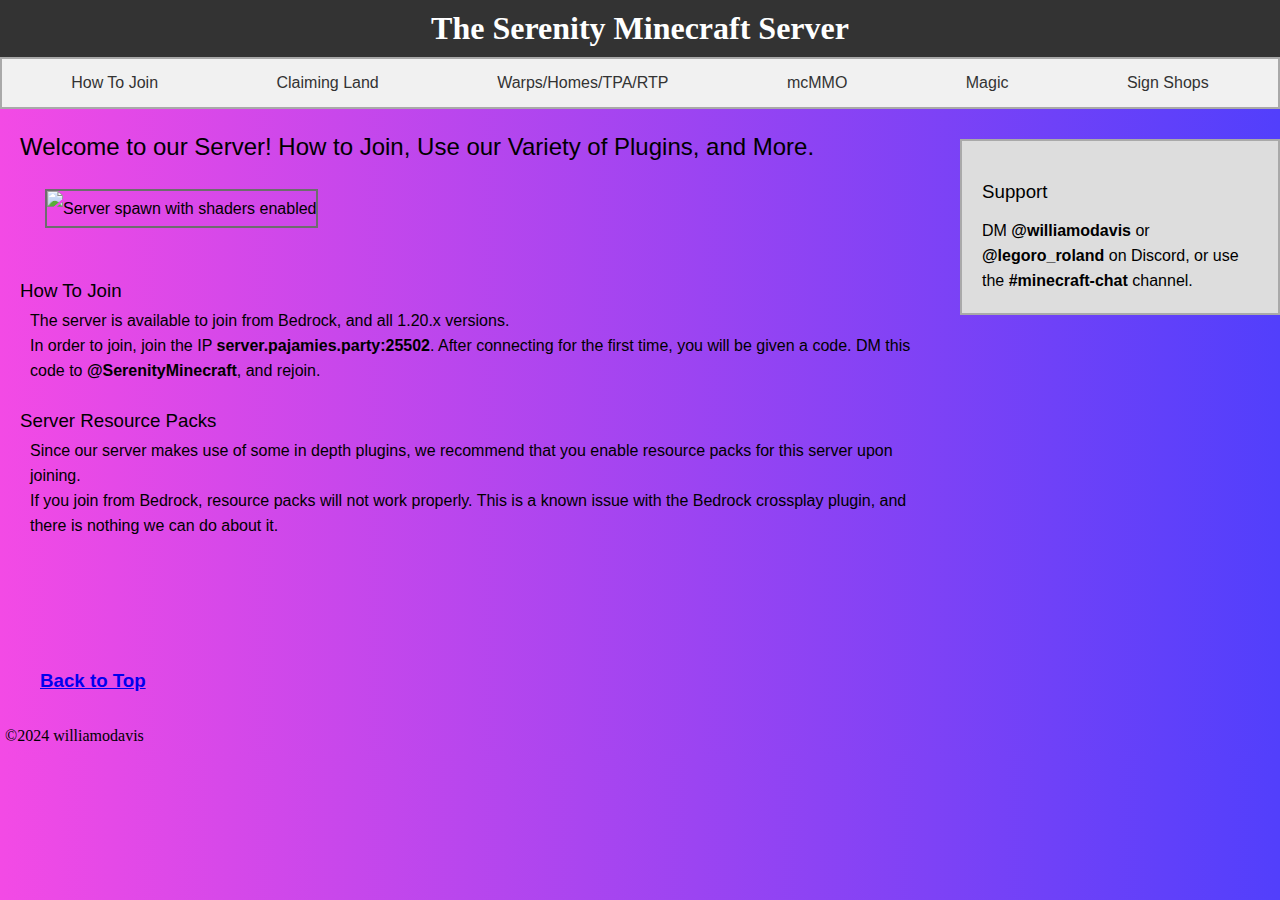
==== index.html @ 29674c71 "initial commitment" ====
<!DOCTYPE html>
<html lang="en">
<head>
    <meta charset="UTF-8">
    <meta name="viewport" content="width=device-width, initial-scale=1.0">
    <title>Serenity Minecraft</title>
    <link rel="stylesheet" href="styles.css">
</head>
<body>
    <!--Title bar-->
    <header class="title-bar">
        <h1>The Serenity Minecraft Server</h1>
    </header>
    <!--Navbar-->
    <nav class="navbar">
        <a href="index.html">How To Join</a>
        <a href="page2.html">Claiming Land</a>
        <a href="page3.html">Warps/Homes/TPA/RTP</a>
        <a href="page4.html">mcMMO</a>
        <a href="page5.html">Magic</a>
        <a href="page6.html">Sign Shops</a>
        <!--<a href="test.html">Test Page for Assignments</a>-->
    </nav>
    <!--Sidebar-->
    <div class="sidebar">
        <h3 class="sidebar-heading">Support</h3>
        <p class="sidebar-text">DM <strong>@williamodavis</strong> or <strong>@legoro_roland</strong> on Discord, or use the <strong>#minecraft-chat</strong> channel.</p>
    </div>
    <!--Main content-->
    <main class="content">
        <h2>Welcome to our Server! How to Join, Use our Variety of Plugins, and More.</h2>
        <img src="Images/homeHeader.png" alt="Server spawn with shaders enabled">
        <h3>How To Join</h3>
        <p>The server is available to join from Bedrock, and all 1.20.x versions.<br>In order to join, join the IP <strong>server.pajamies.party:25502</strong>. 
            After connecting for the first time, you will be given a code. DM this code to <strong>@SerenityMinecraft</strong>, and rejoin.</p>
        <h3>Server Resource Packs</h3>
        <p>Since our server makes use of some in depth plugins, we recommend that you enable resource packs for this server upon joining.<br>If you join from Bedrock, resource packs will
        not work properly. This is a known issue with the Bedrock crossplay plugin, and there is nothing we can do about it.</p>
        <br><br><br>
        <a href="#"><h3 class="backToTop">Back to Top</h3></a> <!--Back to top link-->
    </main>
    <footer>
        <p>&copy;2024 williamodavis</p>
    </footer>
</body>
</html>
---- styles.css ----
* {
    margin: 0;
    padding: 0;
    box-sizing: border-box;
  }
  
  body {
    background-image: linear-gradient(to right, rgb(243, 74, 229), rgb(82, 63, 252));
  }

  footer {
    
    bottom: 0;
    width: 100%;
    margin: 5px;
  }
  
  .header-and-sidebar {
    display: flex; 
  }
  
  .title-bar {
    background-color: #333;
    color: #fff;
    text-align: center;
    padding: 10px;
    flex-shrink: 0; 
  }

  h2 {
    font-weight: 500;
  }

  h3 {
    font-weight: 400;
    margin-top: 20px;
  }
  
  #learnmorepic {
    width: 40%;
    margin-top: 10px;
  }
  
  .content {
    padding: 20px;
    
    margin-right: 25%;
    line-height: 35px;
    font-family: Arial, Helvetica, sans-serif;
  }

  .content2 {
    padding: 20px;
    
    margin-right: 25%;
    line-height: 15px;
    font-family: Arial, Helvetica, sans-serif;
  }

  p {
    line-height: 25px;
  }

  .content p {
    margin-left: 10px;
  }

  img {
    margin: 25px;
    width: 60%;
    border: rgb(109, 109, 109) solid 2px;
  }

  li {
    margin-left: 50px;
    line-height: 25px;
  }

  /*Make <p> tag into header*/
  .mini-header {
    font-size: large;
    margin-top: 20px;
    line-height: 15px;
  }

  /*used to give first item in list a bit of distance from mini-header*/
  .id1 {
    margin-top: 10px;
  }

  /*Navbar styling*/
  .navbar {
    background-color: #f1f1f1;
    display: flex;
    justify-content: space-around;
    padding: 10px;
    flex-shrink: 0;
    border: darkgrey 2px solid;
  }
  
  .navbar a {
    text-decoration: none;
    color: #333;
    padding: 5px;
    font-family: Arial, Helvetica, sans-serif;
  }

  /*Sidebar styling*/
  .sidebar-text {
    margin-top: 15px;
  }

  .side-links {
    line-height: 10px;
    margin-left: 13px;
  }

  u {
    color: blue;
  }

  u:hover {
    color:blueviolet
  }
  
  .sidebar a {
    text-decoration: none;
    color: #333;
    display: block;
    padding: 5px;
  }

  .sidebar p {
    font-family: Arial, Helvetica, sans-serif;
  }

  .sidebar {
    width: 25%;
    background-color: #ddd;
    padding: 20px;
    top: calc(60px + NAVBAR_HEIGHT); 
    right: 0;
    height: calc(100% - (60px + NAVBAR_HEIGHT)); 
    margin-top: 30px;
    border: darkgrey 2px solid;
    position: relative;
    float: right;
  }

  #id5 {
    width: 25%;
    margin: 20px;
    height: fit-content;
  }

  #mcmmoimage {
    width: 25%;
  }
/*Styling for showing image on link hover*/
  .hover-container {
    position: relative;
  }
  
  .card-image {
    display: none;
    position: absolute;
    top: -100px; 
    left: 50%;
    box-shadow: 2px 2px 5px rgba(0, 0, 0, 0.3);
    width: 250px;
    margin-left: 150px;
  }
  
  .hover-container a:hover + .card-image {
    display: block; 
  }

  .pic-show {
    display: inline;
  }

/*Video grid styling*/
.grid-container {
  display: grid;
  grid-template-columns: repeat(3, 1fr);
  grid-gap: 20px;
  width: 90%;
  margin: 0 auto;
  float: left;
  margin-top: 50px;
}

.grid-item {
  text-align: center;
  width: 90%;
}

.grid-item iframe {
  width: 100%; 
  height: 200px; 
  border: none;
}

/*Assorted styles*/
.sideImage {
  width: 25%;
  float: right;
  
}

.sidebar-heading {
  font-family: Arial, Helvetica, sans-serif;
}

.backToTop {
margin-left: 20px;
font-weight: 600;

}

ul ul ul li {
margin-left: 65px;
}

.paragraphText {
padding-left: 40px;
}
/*RWD styling */
  @media screen and (max-width: 700px) {
    .grid-container {
      grid-template-columns: repeat(1, 1fr);
    }
    
    .header-and-sidebar {
      flex-direction: column;
    }
  
    .sidebar {
      width: 25%;
      margin-top: 10px;

    }

    .sidebar-heading {
      font-size: medium;
      font-family: Arial, Helvetica, sans-serif;
    }

    .sidebar-text {
      font-size: small;
    }

    .sidebar-links {
      font-size: small;
    }
  
    .content {
      margin-right: 0;
      margin-right: 28%;
    }

    img {
      width: 80%;
    }

    nav a {
      border-left: darkgrey 0px solid;
      border-right: darkgrey 0px solid;
    }
    .card-image {
      width: 180px;
      margin-left: 100px;
    }

    #turnOrder {
      width: 35%;
    }
  }
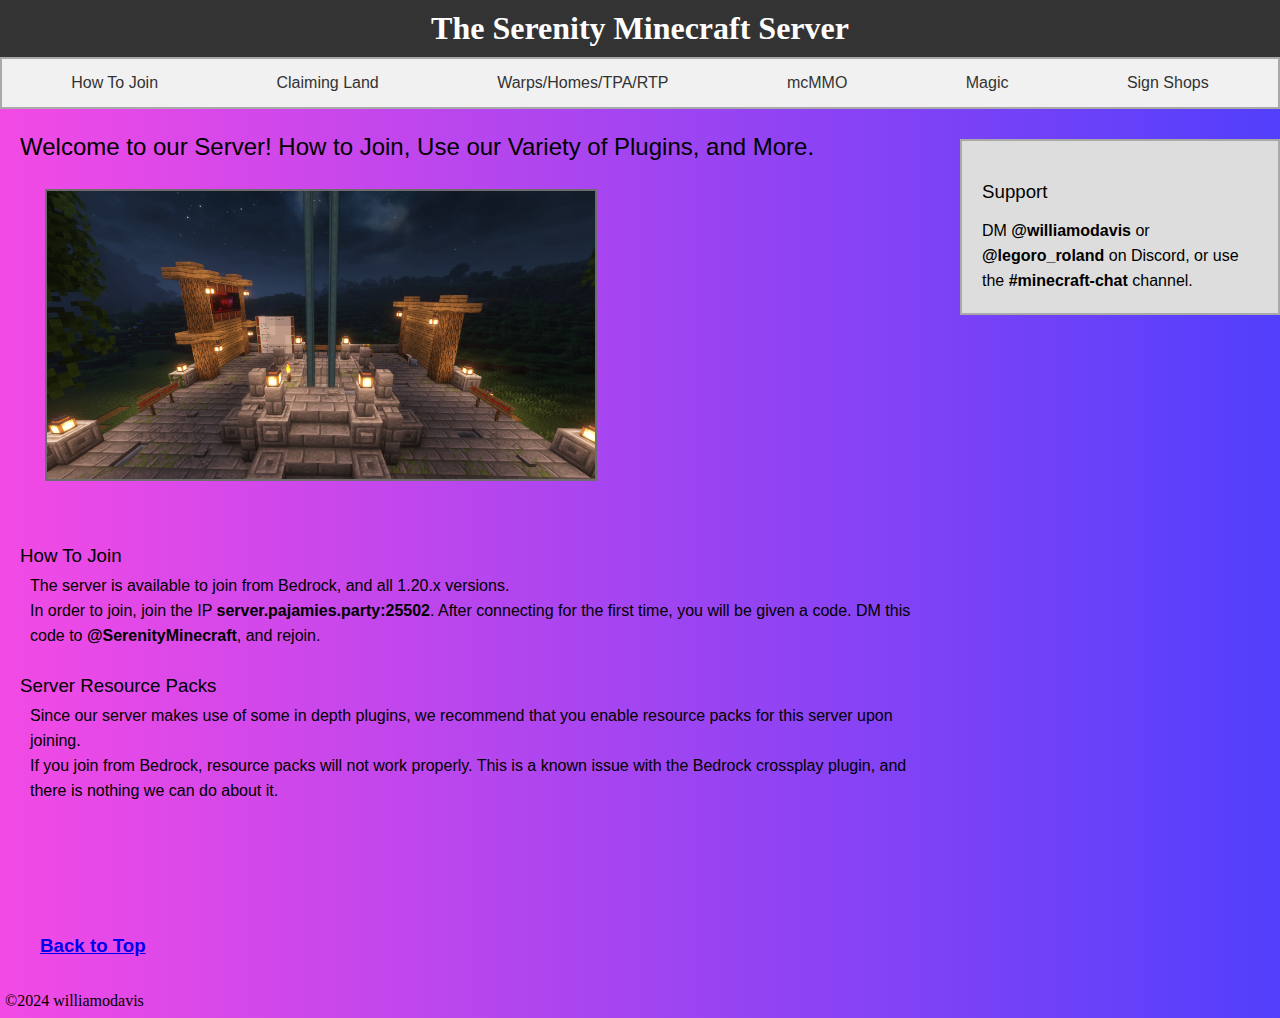
==== commit 4c0b51d9: "Add files via upload" ====
--- a/index.html
+++ b/index.html
@@ -35,7 +35,7 @@
             After connecting for the first time, you will be given a code. DM this code to <strong>@SerenityMinecraft</strong>, and rejoin.</p>
         <h3>Server Resource Packs</h3>
         <p>Since our server makes use of some in depth plugins, we recommend that you enable resource packs for this server upon joining.<br>If you join from Bedrock, resource packs will
-        not work properly. This is a known issue with the Bedrock crossplay plugin, and there is nothing we can do about it.</p>
+        not work properly. This is a known issue with the Bedrock crossplay plugin, and there is nothing we can do about it. </p>
         <br><br><br>
         <a href="#"><h3 class="backToTop">Back to Top</h3></a> <!--Back to top link-->
     </main>
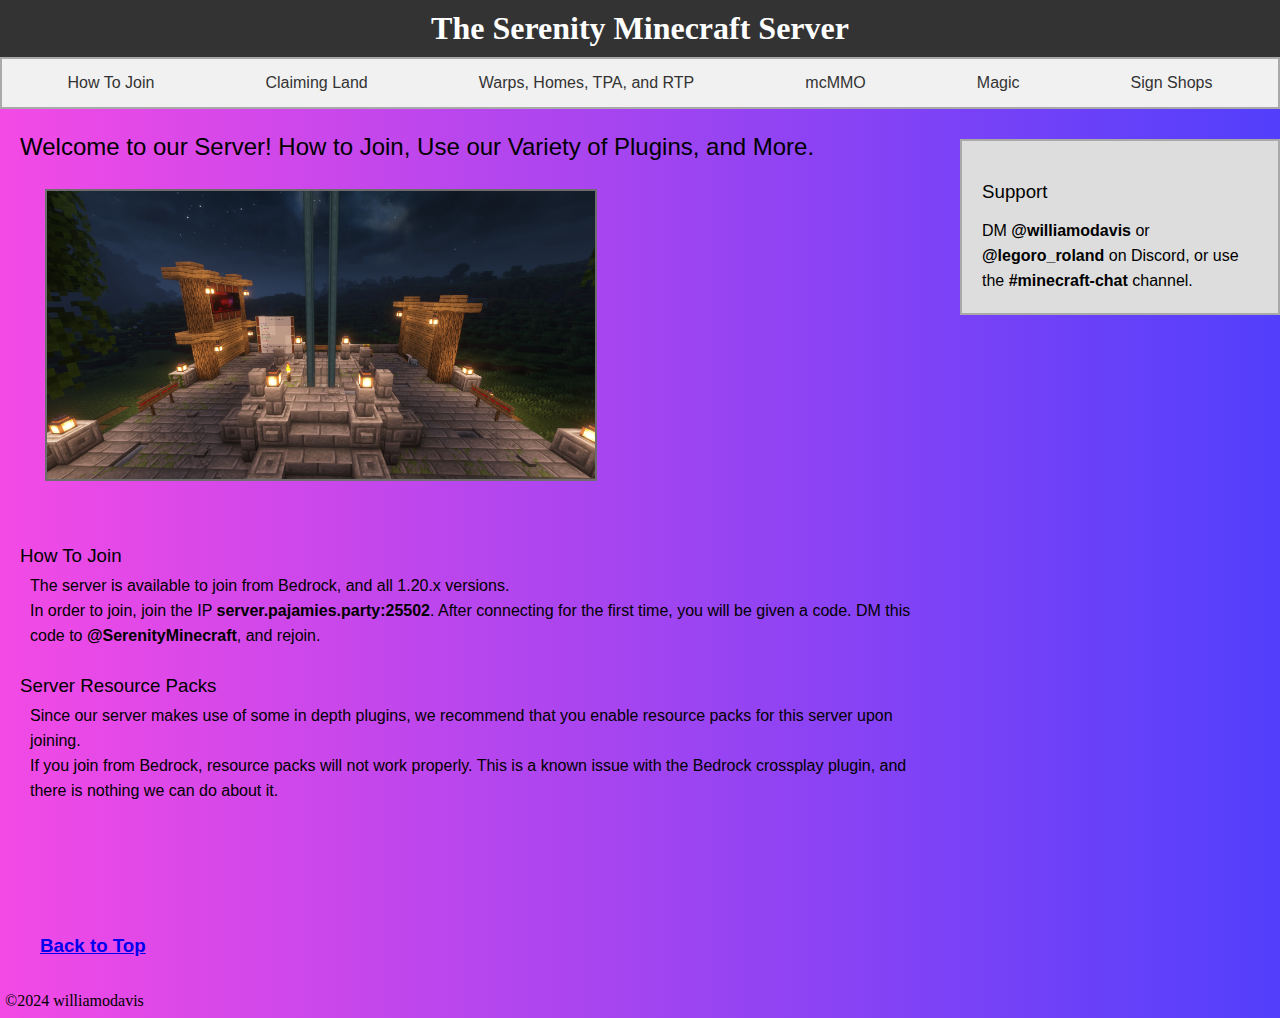
==== commit 32819646: "Better responsive web design and some smaller fixes" ====
--- a/index.html
+++ b/index.html
@@ -15,7 +15,7 @@
     <nav class="navbar">
         <a href="index.html">How To Join</a>
         <a href="page2.html">Claiming Land</a>
-        <a href="page3.html">Warps/Homes/TPA/RTP</a>
+        <a href="page3.html">Warps, Homes, TPA, and RTP</a>
         <a href="page4.html">mcMMO</a>
         <a href="page5.html">Magic</a>
         <a href="page6.html">Sign Shops</a>
--- a/styles.css
+++ b/styles.css
@@ -236,7 +236,7 @@
     }
   
     .sidebar {
-      width: 25%;
+      width: 28%;
       margin-top: 10px;
 
     }
@@ -264,8 +264,7 @@
     }
 
     nav a {
-      border-left: darkgrey 0px solid;
-      border-right: darkgrey 0px solid;
+      font-size: small;
     }
     .card-image {
       width: 180px;
@@ -275,5 +274,21 @@
     #turnOrder {
       width: 35%;
     }
+
+    p {
+      font-size: small;
+    }
+
+    main li {
+      font-size: small;
+    }
+
+    #mcmmoimage {
+      width: 60%;
+    }
+
+    #magicHeader {
+      width: 90%;
+    }
   }
   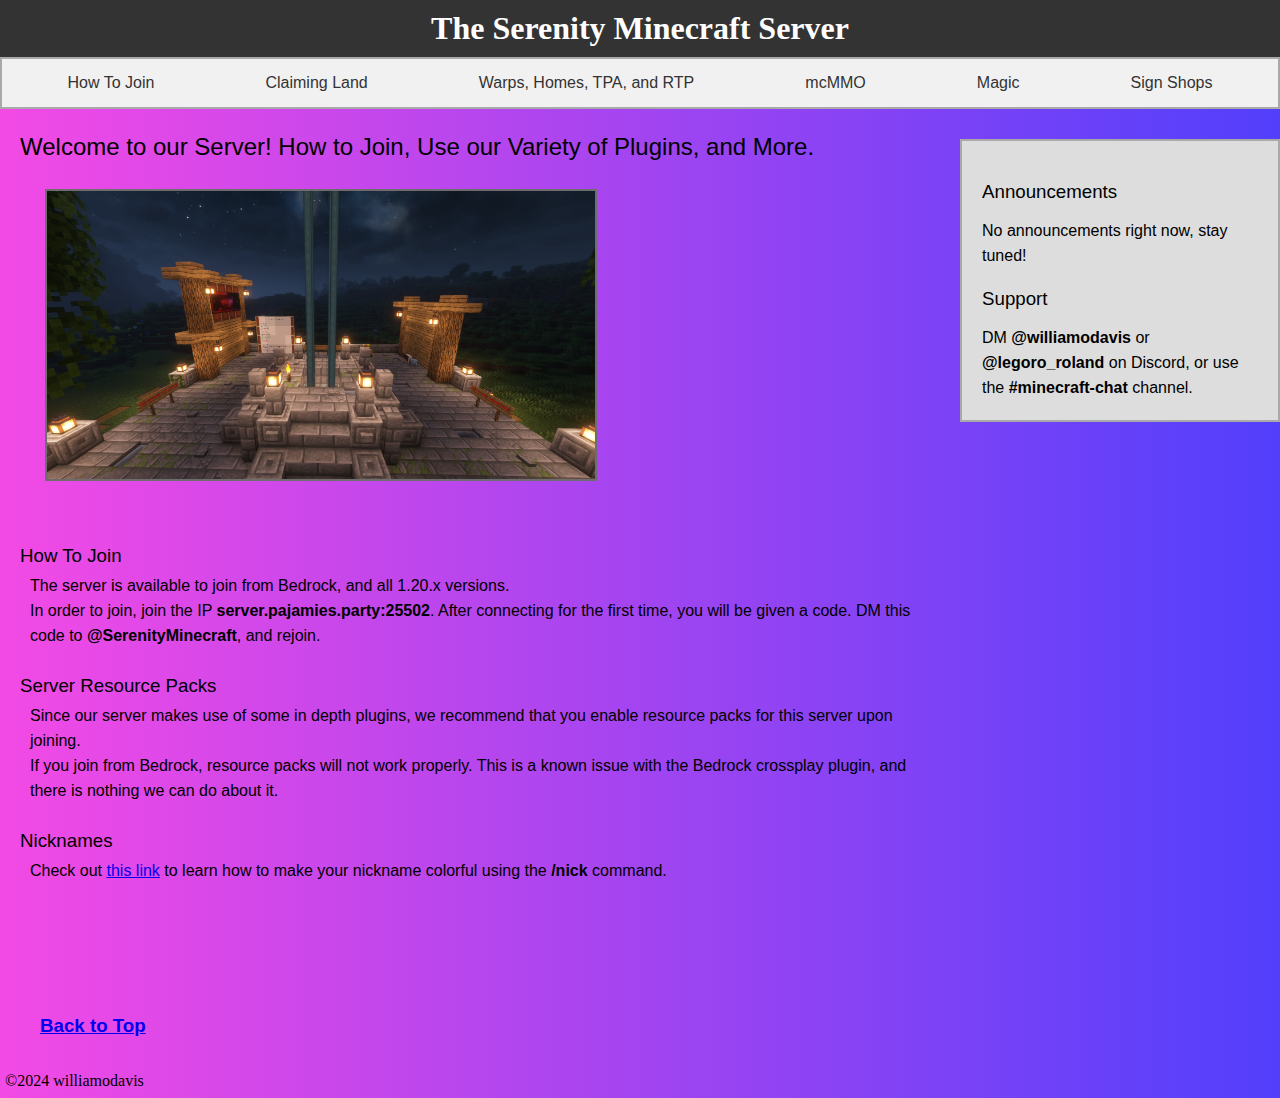
==== commit 6165b1aa: "announcements sidebar, updated magic items, nickname info" ====
--- a/index.html
+++ b/index.html
@@ -23,6 +23,8 @@
     </nav>
     <!--Sidebar-->
     <div class="sidebar">
+        <h3 class="sidebar-heading">Announcements</h3>
+        <p class="sidebar-text">No announcements right now, stay tuned!</p>
         <h3 class="sidebar-heading">Support</h3>
         <p class="sidebar-text">DM <strong>@williamodavis</strong> or <strong>@legoro_roland</strong> on Discord, or use the <strong>#minecraft-chat</strong> channel.</p>
     </div>
@@ -36,6 +38,8 @@
         <h3>Server Resource Packs</h3>
         <p>Since our server makes use of some in depth plugins, we recommend that you enable resource packs for this server upon joining.<br>If you join from Bedrock, resource packs will
         not work properly. This is a known issue with the Bedrock crossplay plugin, and there is nothing we can do about it. </p>
+        <h3>Nicknames</h3>
+        <p>Check out <a target="blank_" href="https://play-minecraft-servers.com/rgb-gradient-creator/">this link</a> to learn how to make your nickname colorful using the <strong>/nick</strong> command.</p>
         <br><br><br>
         <a href="#"><h3 class="backToTop">Back to Top</h3></a> <!--Back to top link-->
     </main>
--- a/styles.css
+++ b/styles.css
@@ -225,6 +225,10 @@
 .paragraphText {
 padding-left: 40px;
 }
+
+.diagonMap {
+  width: 16%;
+}
 /*RWD styling */
   @media screen and (max-width: 700px) {
     .grid-container {
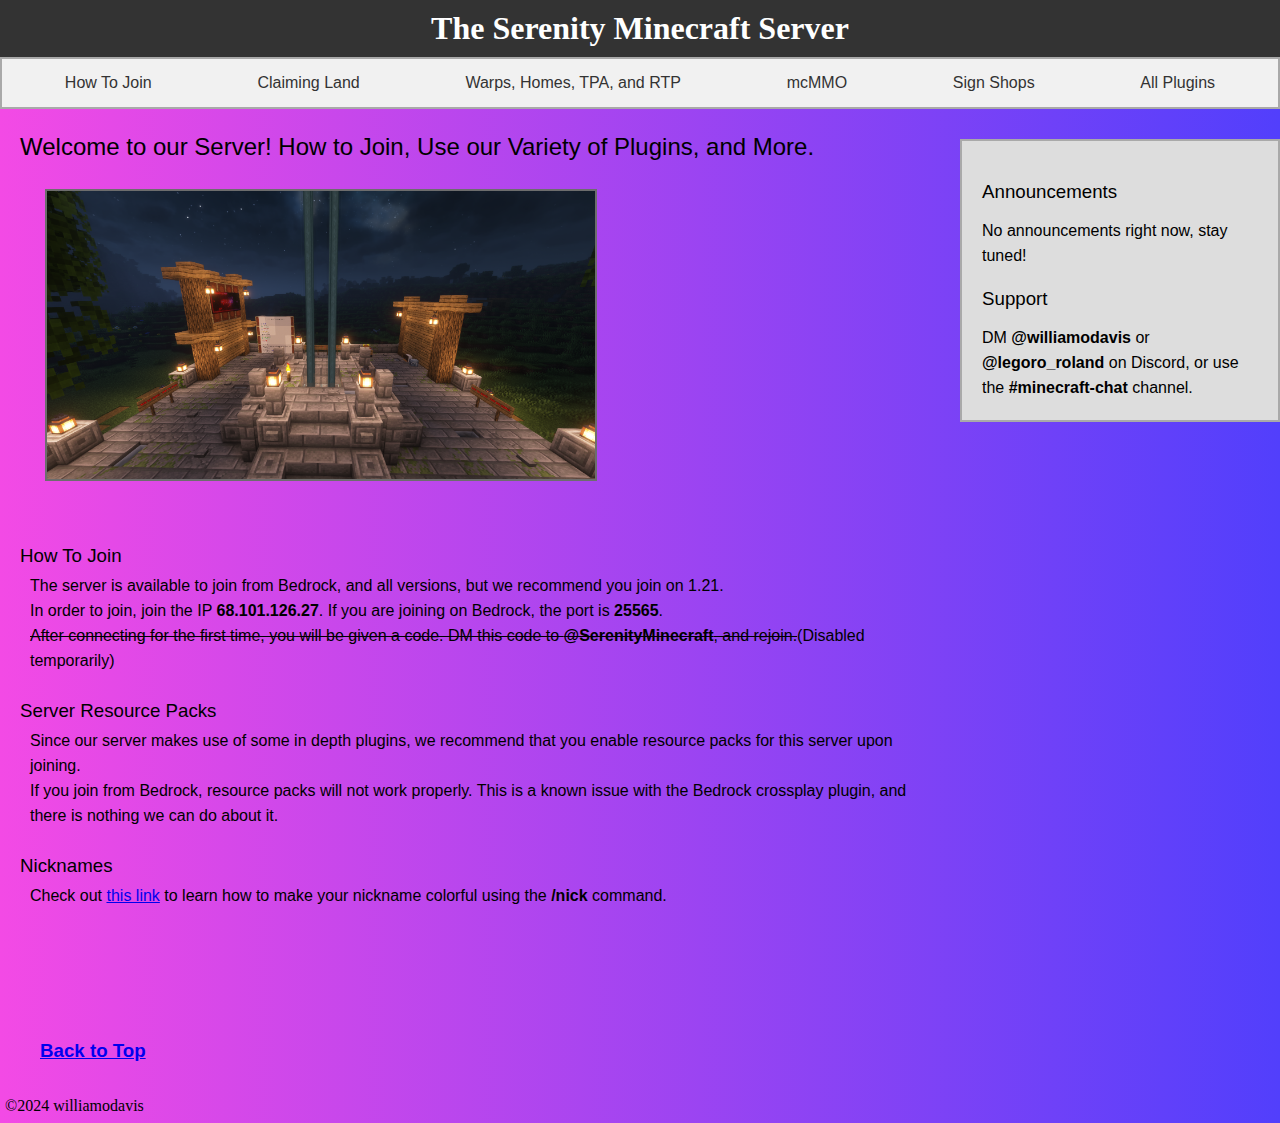
==== commit 45e17332: "Updated info for 7/28/24 wipe" ====
--- a/index.html
+++ b/index.html
@@ -17,8 +17,9 @@
         <a href="page2.html">Claiming Land</a>
         <a href="page3.html">Warps, Homes, TPA, and RTP</a>
         <a href="page4.html">mcMMO</a>
-        <a href="page5.html">Magic</a>
+        <!--<a href="page5.html">Magic</a>-->
         <a href="page6.html">Sign Shops</a>
+        <a href="page7.html">All Plugins</a>
         <!--<a href="test.html">Test Page for Assignments</a>-->
     </nav>
     <!--Sidebar-->
@@ -33,8 +34,8 @@
         <h2>Welcome to our Server! How to Join, Use our Variety of Plugins, and More.</h2>
         <img src="Images/homeHeader.png" alt="Server spawn with shaders enabled">
         <h3>How To Join</h3>
-        <p>The server is available to join from Bedrock, and all 1.20.x versions.<br>In order to join, join the IP <strong>server.pajamies.party:25502</strong>. 
-            After connecting for the first time, you will be given a code. DM this code to <strong>@SerenityMinecraft</strong>, and rejoin.</p>
+        <p>The server is available to join from Bedrock, and all versions, but we recommend you join on 1.21.<br>In order to join, join the IP <strong>68.101.126.27</strong>. If you are joining on Bedrock, the port is <strong>25565</strong>.
+            <br><s>After connecting for the first time, you will be given a code. DM this code to <strong>@SerenityMinecraft</strong>, and rejoin.</s>(Disabled temporarily)</p>
         <h3>Server Resource Packs</h3>
         <p>Since our server makes use of some in depth plugins, we recommend that you enable resource packs for this server upon joining.<br>If you join from Bedrock, resource packs will
         not work properly. This is a known issue with the Bedrock crossplay plugin, and there is nothing we can do about it. </p>
